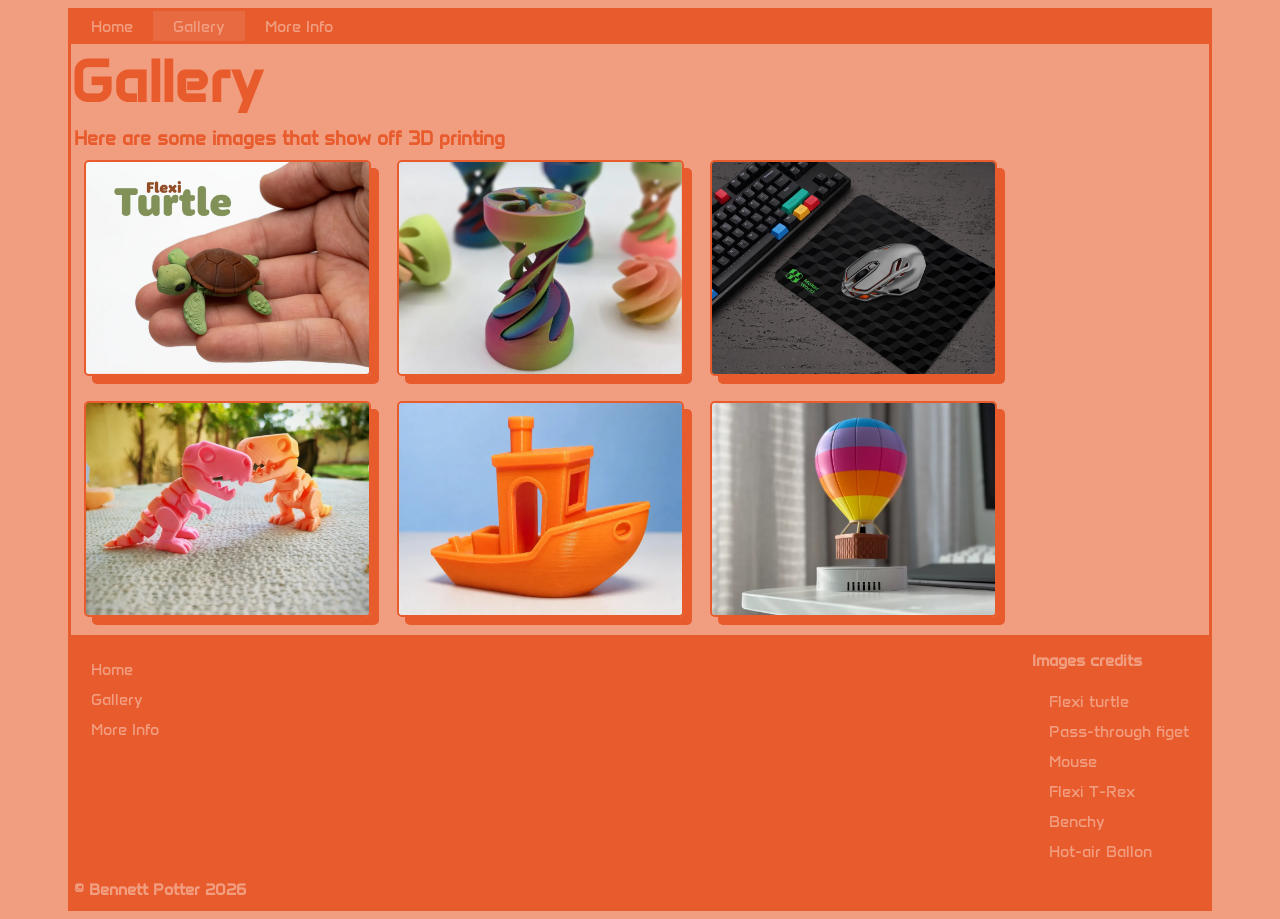
==== gallery.html @ c6afe577 "upload files" ====
<!DOCTYPE html>
<html lang="en">
    <head>
        <meta charset="UTF-8" />
        <title>Hobbies</title>
        <link rel="stylesheet" href="styles.css">
        <link rel="icon" href="images/2000-constrained-0071a322-b3a7-446c-a9a0-488bd20a40b7.jpg">
    </head>
    <body>
        <section>
            <nav>
                <ul class="nav_list">
                    <li class="nav"><a href="index.html">Home </a></li>
                    <li class="nav"><a class="active">Gallery</a></li>
                    <li class="nav"><a href="more-info.html">More Info</a></li>
                </ul>
            </nav>
            <header>
                <h1 class="A1">Gallery</h1>
            </header>
            <main>
                <h3>
                    Here are some images that show off 3D printing <br>
                    <img src="images/0061d3c420eceadb.webp" alt="">
                    <img src="images/2025-08-05_541b4698f5b22.webp" alt="">
                    <img src="images/2024-03-25_994dda9cfd6a.webp" alt="">
                    <img src="images/27ddc04f90d49c32.webp" alt="">
                    <img src="images/benchy.webp" alt="">
                    <img src="images/HOT%20AIR%20BALLOON.png" alt="">
                </h3>
                
            </main>
            <footer>
                <div class="footer" id="credits">
                    <h4>Images credits</h4>
                    <ul>
                        <li><a href="https://makerworld.com/en/models/2757982-flexible-turtle#profileId-3061292">Flexi turtle</a></li>
                        <li><a href="https://makerworld.com/en/models/1673073-impossible-pass-through-ball?from=search#profileId-1771693">Pass-through figet</a></li>
                        <li><a href="https://makerworld.com/en/models/13716-wireless-mouse-002#profileId-14573">Mouse</a></li>
                        <li><a href="https://makerworld.com/en/models/2760406-flexi-articulated-t-rex#profileId-3064359">Flexi T-Rex</a></li>
                        <li><a href="https://makerworld.com/en/models/1123776-original-3d-benchy?from=search#profileId-1355120">Benchy</a></li>
                        <li><a href="https://makerworld.com/en/models/1192819-maglev-hot-air-balloon#profileId-1204986">Hot-air Ballon</a></li>
                    </ul>
                </div>
                <ul>
                    <li class="footer"><a href="index.html">Home</a></li>
                    <li class="footer"><a href="gallery.html">Gallery</a></li>
                    <li class="footer"><a href="more-info.html">More Info</a></li>
                </ul>
                <h4 class="footer" id="copyright">© Bennett Potter 2026 </h4>
            </footer>
        </section>
    </body>
</html>
---- styles.css ----
@import url('https://fonts.googleapis.com/css2?family=Anta&display=swap');
header{height: 80px;
    margin: auto;
    background-color: #f19d80;
    margin-top:0px;
    color: #e85b2c;
}
nav{height: 30px;
    margin: auto;
    border-bottom: solid 3px #e85b2c;
    background-color: #e85b2c;
    position: sticky;/*w3schools*/
    top: 0;/*w3schools*/
}
main{height:max-content;
    margin: auto;
    background-color: #f19d80;
}
footer{height:270px;
    margin: auto;
    background-color: #e85b2c;
    border-top: solid 3px #e85b2c;
    color: #f19d80;
}
body{background-color: 	#f19d80;
  font-family: "anta", sans-serif;
  font-weight: 400;
  font-style: normal;
    color: #e85b2c;
    
}
section{border: solid 3px #e85b2c;
    width: 90%;
    margin: auto;
}
.nav_list{list-style-type: none;/*w3schools*/
    display: flex;/*w3schools*/
    padding: 0;
    margin: 0;

}
a{padding:5.5px 20px 5.5px 20px;
    display: block;/*w3schools*/
    color: #f19d80;
    text-decoration: none;
}
.nav:hover{background-color: #ed7c56}/*w3schools*/
.nav:active{background-color: #e85b2c}/*w3schools*/
.active{background-color: #e86a40}/*w3schools*/
.A1{font-size: 60px;
    margin-top: 0px
}
p{margin: 0px;
margin-left: 5px
}
h3,h4,h2{margin: 3px

}
.margin{margin-bottom: 3px;
    margin-top: 0px
}
#home{height: 500px;}
img{width: 25%;
    display: inline-block;
    margin: 10px;
    border: solid 2px;
    border-radius: 5px;
    box-shadow: 8px 8px
}
#copyright{transform: translateY(120px);
}
#prusa{float: right;
    width: 25%;
    transform: translateX(-20px)
}
iframe{display: block;
    border: solid 3px #e85b2c;
    width: 90%;
    margin: 10px auto 10px auto;
    box-shadow: 4px 4px;
    border-radius: 10px
}
#credits{display: block;
    float: right;
    transform: translateY(10px);
    position: relative
}
ul{list-style-type: none;
    padding: 0px;
}
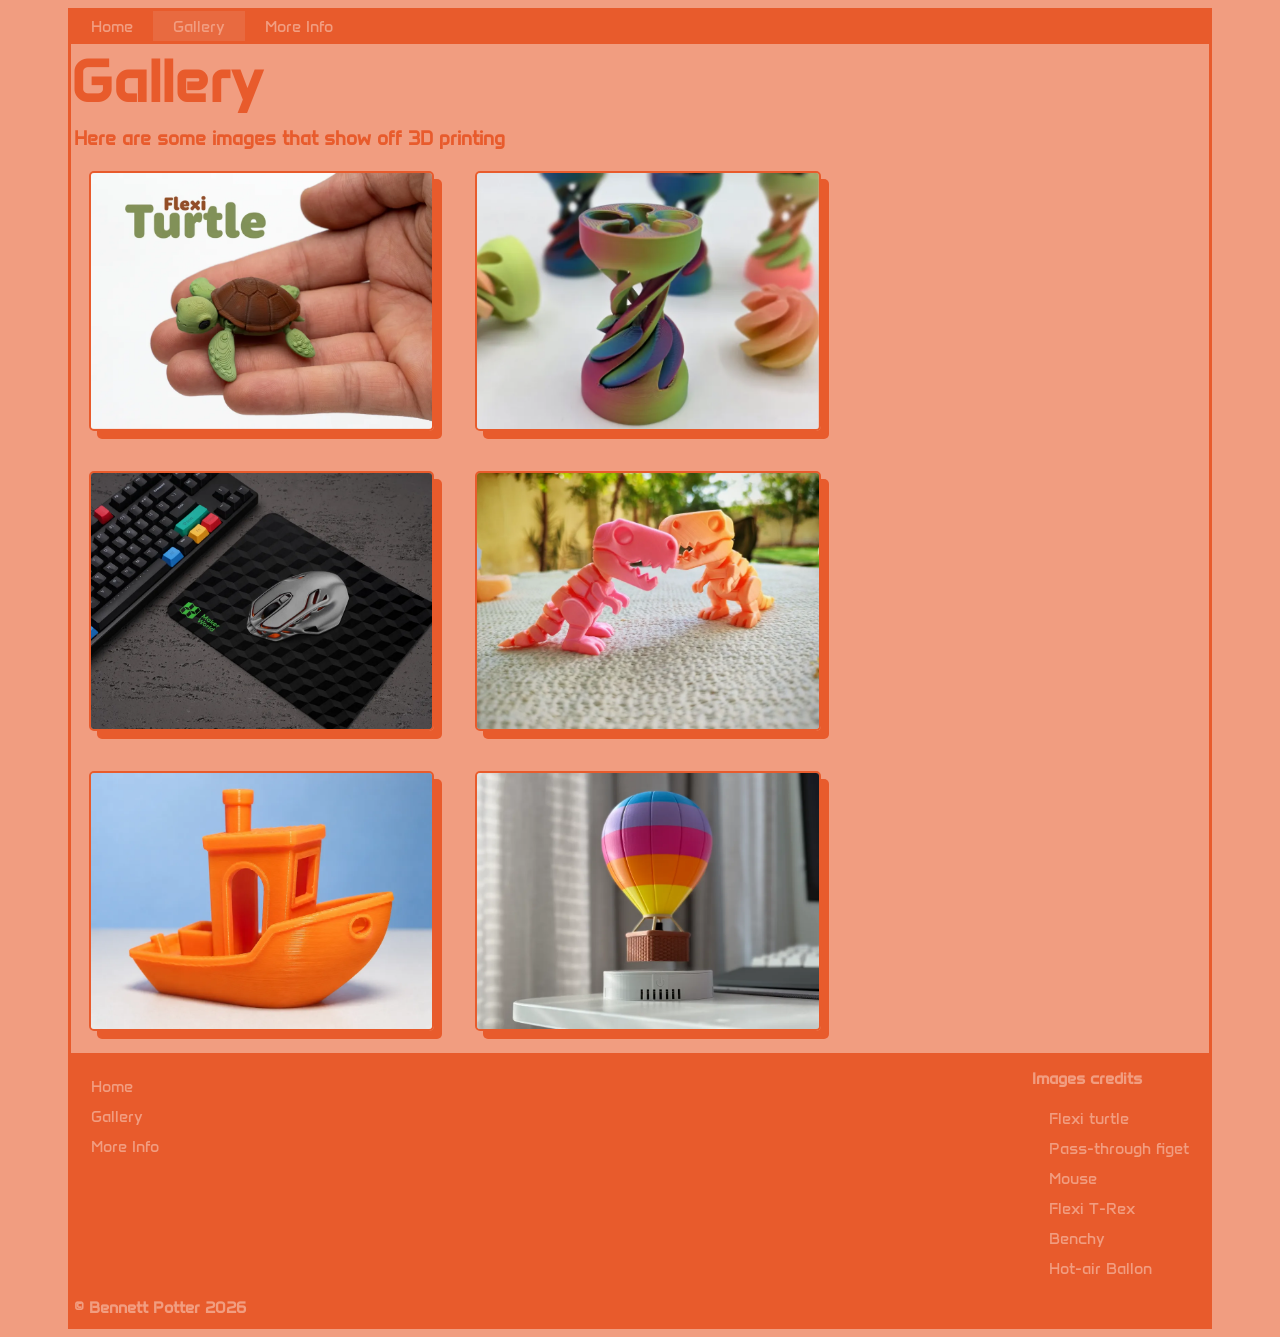
==== commit 7561bafe: "Add files via upload" ====
--- a/gallery.html
+++ b/gallery.html
@@ -4,7 +4,6 @@
         <meta charset="UTF-8" />
         <title>Hobbies</title>
         <link rel="stylesheet" href="styles.css">
-        <link rel="icon" href="images/2000-constrained-0071a322-b3a7-446c-a9a0-488bd20a40b7.jpg">
     </head>
     <body>
         <section>
@@ -21,14 +20,15 @@
             <main>
                 <h3>
                     Here are some images that show off 3D printing <br>
+                </h3>
+                <div id="gallery">
                     <img src="images/0061d3c420eceadb.webp" alt="">
                     <img src="images/2025-08-05_541b4698f5b22.webp" alt="">
                     <img src="images/2024-03-25_994dda9cfd6a.webp" alt="">
                     <img src="images/27ddc04f90d49c32.webp" alt="">
                     <img src="images/benchy.webp" alt="">
                     <img src="images/HOT%20AIR%20BALLOON.png" alt="">
-                </h3>
-                
+                </div>
             </main>
             <footer>
                 <div class="footer" id="credits">
--- a/styles.css
+++ b/styles.css
@@ -60,18 +60,19 @@
     margin-top: 0px
 }
 #home{height: 500px;}
-img{width: 25%;
+img{width: 30%;
     display: inline-block;
-    margin: 10px;
+    margin: 18px;
     border: solid 2px;
     border-radius: 5px;
     box-shadow: 8px 8px
+    
 }
 #copyright{transform: translateY(120px);
 }
-#prusa{float: right;
-    width: 25%;
-    transform: translateX(-20px)
+.printer{float: right;
+    width: 20%;
+    margin: 30px
 }
 iframe{display: block;
     border: solid 3px #e85b2c;
@@ -85,6 +86,7 @@
     transform: translateY(10px);
     position: relative
 }
-ul{list-style-type: none;
+ul{list-style: none;
     padding: 0px;
 }
+
